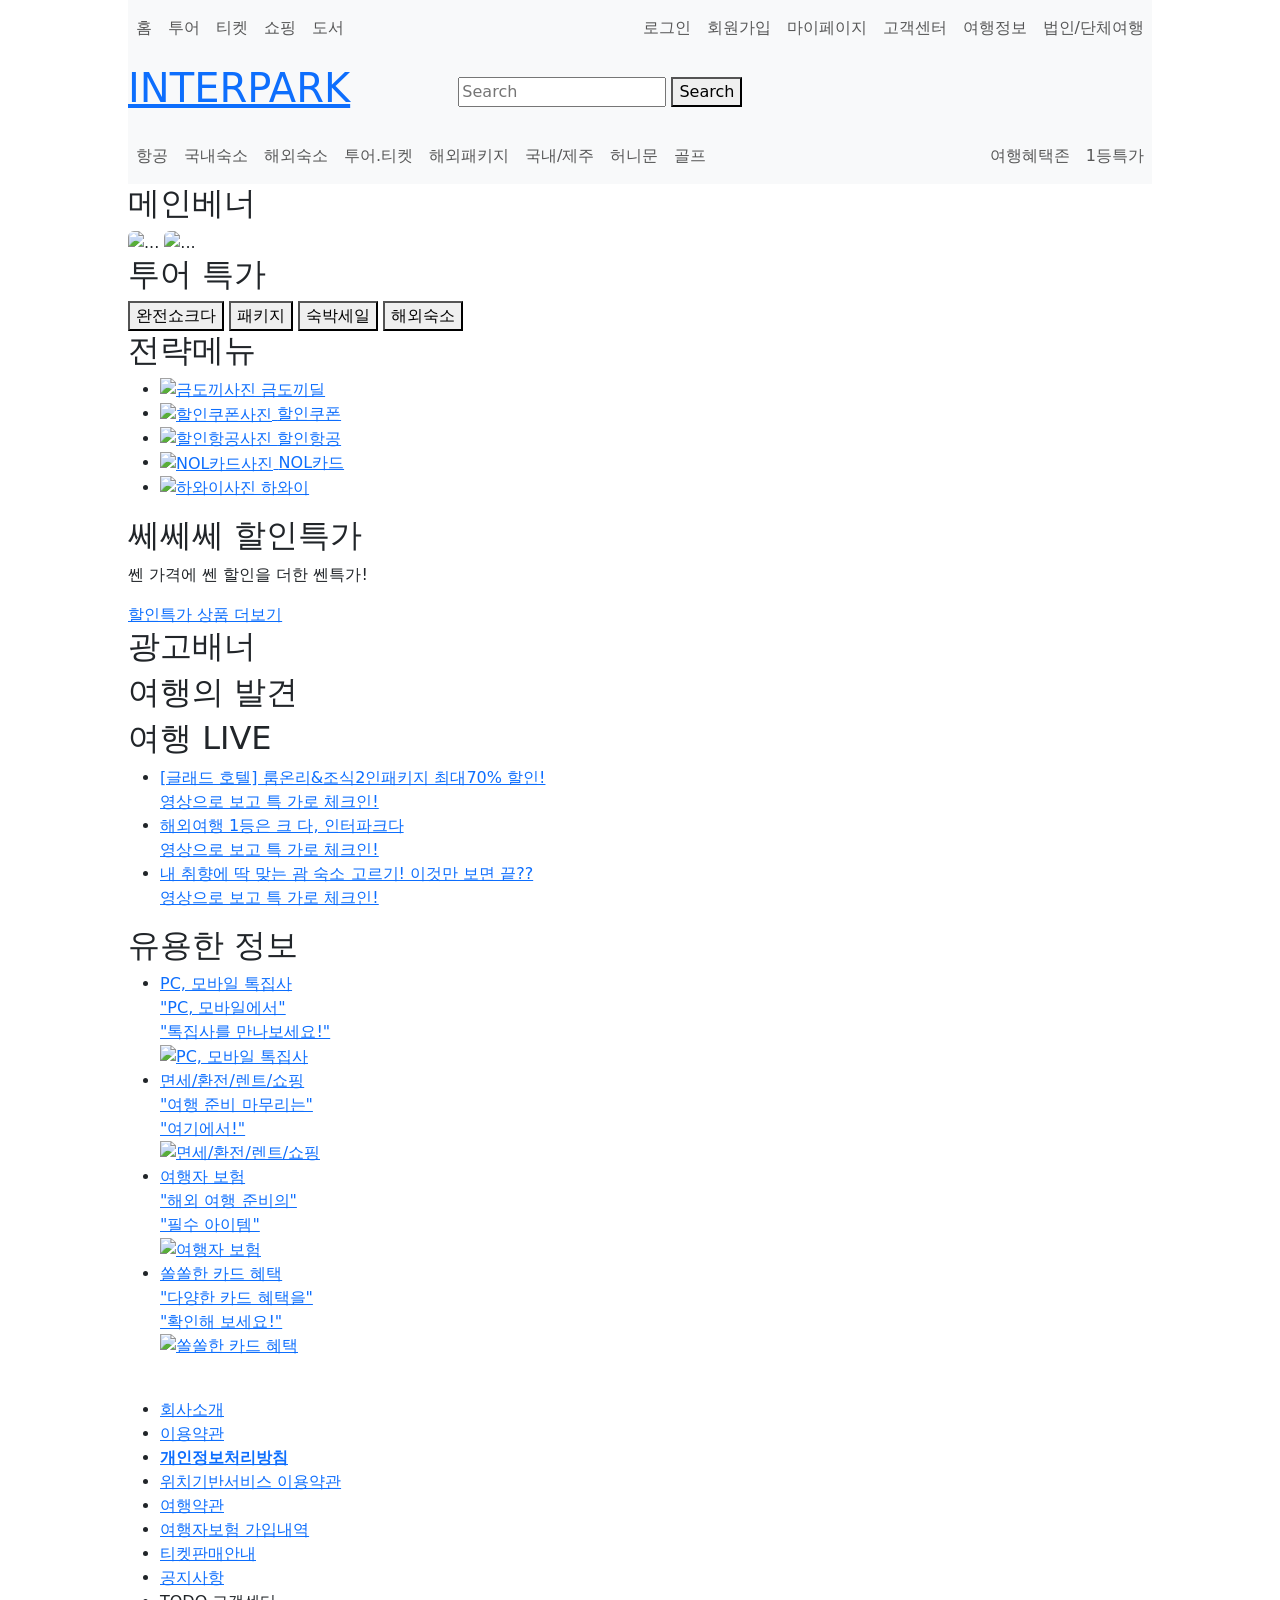
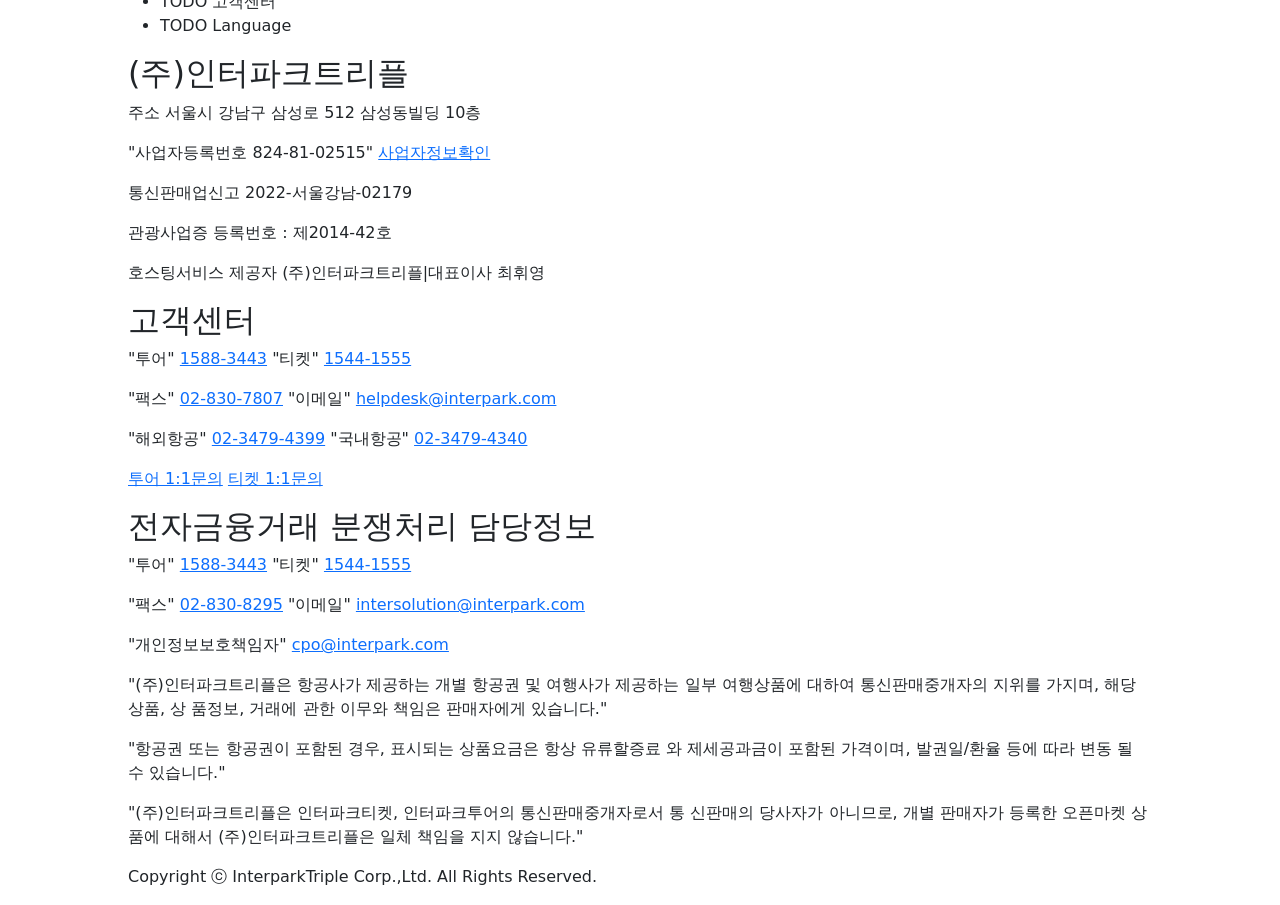
==== interpark.html @ 16b67179 "메인1 움직이는사진하는중" ====
<!DOCTYPE html>
<html lang="en">
<head>
  <meta charset="UTF-8">
  <meta name="viewport" content="width=device-width, initial-scale=1">
  <title>Document</title>
  <link rel="stylesheet" href="/resources/css/footinfoline.css">
  <!-- <link href="https://cdn.jsdelivr.net/npm/bootstrap@5.1.3/dist/css/bootstrap.min.css" rel="stylesheet" integrity="sha384-1BmE4kWBq78iYhFldvKuhfTAU6auU8tT94WrHftjDbrCEXSU1oBoqyl2QvZ6jIW3" crossorigin="anonymous">
<script src="https://cdn.jsdelivr.net/npm/bootstrap@5.1.3/dist/js/bootstrap.bundle.min.js" integrity="sha384-ka7Sk0Gln4gmtz2MlQnikT1wXgYsOg+OMhuP+IlRH9sENBO0LRn5q+8nbTov4+1p" crossorigin="anonymous"></script> -->
<link href="https://cdn.jsdelivr.net/npm/bootstrap@5.1.3/dist/css/bootstrap.min.css" rel="stylesheet">
<script src="https://cdn.jsdelivr.net/npm/bootstrap@5.1.3/dist/js/bootstrap.bundle.min.js"></script>
<style>
 
</style>
</head>
<body style="width: 100%; padding-left: 10%; padding-right: 10%;">
  
    <header>
        <nav class="navbar navbar-expand-lg navbar-light bg-light">
            <div class="collapse navbar-collapse" id="navbarNav">
                

                    <ul class="navbar-nav">
                      <li class="nav-item active">
                        <a class="nav-link" href="#">홈</a>
                      </li>
                      <li class="nav-item">
                        <a class="nav-link" href="#">투어</a>
                      </li>
                      <li class="nav-item">
                        <a class="nav-link" href="#">티켓</a>
                      </li>
                      <li class="nav-item">
                        <a class="nav-link" href="#">쇼핑</a>
                      </li>
                      <li class="nav-item">
                          <a class="nav-link" href="#">도서</a>
                      </li>
                    </ul>

                </div>
                <div style="padding-left: 20%;">

                    <ul class="navbar-nav">
                      <li class="nav-item active">
                        <a class="nav-link" href="#">로그인</a>
                      </li>
                      <li class="nav-item">
                        <a class="nav-link" href="#">회원가입</a>
                      </li>
                      <li class="nav-item">
                        <a class="nav-link" href="#">마이페이지</a>
                      </li>
                      <li class="nav-item">
                        <a class="nav-link" href="#">고객센터</a>
                      </li>
                      <li class="nav-item">
                          <a class="nav-link" href="#">여행정보</a>
                      </li>
                      <li class="nav-item">
                        <a class="nav-link" href="#">법인/단체여행</a>
                    </li>
                    </ul>

                </div>
            </div>
          </nav>
          </div>
        <div>
              <nav class="navbar navbar-light bg-light">
                <!--인터파크 로고-->
                <h1 class="headerLogo">   
                   <a href="http://tour.interpark.com">INTERPARK</a></h1>
                <div style="padding-right: 40%;">
                    <input class="" type="search" placeholder="Search">
                    <button class="" type="submit">Search</button>
                </div>
            </nav>
        </div>
        <nav class="navbar navbar-expand-lg navbar-light bg-light">
            <div class="collapse navbar-collapse" id="navbarNav">
                <div style="">

                    <ul class="navbar-nav">
                      <li class="nav-item active">
                        <a class="nav-link" href="#">항공</a>
                      </li>
                      <li class="nav-item">
                        <a class="nav-link" href="#">국내숙소</a>
                      </li>
                      <li class="nav-item">
                        <a class="nav-link" href="#">해외숙소</a>
                      </li>
                      <li class="nav-item">
                        <a class="nav-link" href="#">투어.티켓</a>
                      </li>
                      <li class="nav-item">
                          <a class="nav-link" href="#">해외패키지</a>
                      </li>
                      <li class="nav-item">
                        <a class="nav-link" href="#">국내/제주</a>
                    </li>
                    <li class="nav-item">
                        <a class="nav-link" href="#">허니문</a>
                    </li>
                    <li class="nav-item">
                        <a class="nav-link" href="#">골프</a>
                    </li>
                    </ul>
                </div>
            </div>
            <div style="padding-left: 23%;">

                <ul class="navbar-nav">
                  <li class="nav-item active">
                    <a class="nav-link" href="#">여행혜택존</a>
                  </li>
                  <li class="nav-item">
                    <a class="nav-link" href="#">1등특가</a>
                  </li>
                </ul>

            </div>

          </nav>
          


          
    </header>
  </div>
  <div>
      <div>
        <main>
          <section>
            <h2>메인베너</h2>
            <div id="carouselExample" class="carousel slide">
              <div class="carousel-inner">
                <div class="carousel-item active">
                  <img src="./resources/images/전지현누나1.webp" class="rounded float-left" alt="..." width="50%" height="250">
                  <img src="./resources/images/전지현누나2.webp" class="rounded float-right" alt="..."width="49.3%" height="250"> 
                </div>
                <div class="carousel-item">
                  <img src="./resources/images/해외숙소는최저가크다.jpg" class="rounded float-left" alt="..." width="50%" height="250">
                  <img src="./resources/images/국내속소도 할인이크다.webp" class="rounded float-right" alt="..."width="49.3%" height="250">
                </div>
                <div class="carousel-item">
                  <img src="./resources/images/숙박세일 마감임박.webp" class="rounded float-left" alt="..." width="50%" height="250">
                  <img src="./resources/images/전지현누나1.webp" class="rounded float-right" alt="..."width="49.3%" height="250">
                </div>
              </div>
              <button class="carousel-control-prev" type="button" data-bs-target="#carouselExample" data-bs-slide="prev">
                <span class="carousel-control-prev-icon" aria-hidden="true"></span>
                <span class="visually-hidden">Previous</span>
              </button>
              <button class="carousel-control-next" type="button" data-bs-target="#carouselExample" data-bs-slide="next">
                <span class="carousel-control-next-icon" aria-hidden="true"></span>
                <span class="visually-hidden">Next</span>
              </button>
            </div>
          </section>
          <section>
            <h2>투어 특가</h2>
            <div class="select4">
              <button>완전쇼크다</button>
              <button>패키지</button>
              <button>숙박세일</button>
              <button>해외숙소</button>
            </div>
            <div class="기능구현">

            </div>
          </section>
          <section>
            <h2>전략메뉴</h2>
            <ul class="serviceMenuList">
              <li>
                <a href="#" title="금도끼딜 서비스 바로가기">
                  <span>
                    <img src="" alt="금도끼사진">
                  </span>
                  <span>금도끼딜</span>
                </a>
              </li>
              <li>
                <a href="#" title="할인쿠폰 서비스 바로가기">
                  <span>
                    <img src="" alt="할인쿠폰사진">
                  </span>
                  <span>할인쿠폰</span>
                </a>
              </li>
              <li>
                <a href="#" title="할인항공 서비스 바로가기">
                  <span>
                    <img src="" alt="할인항공사진">
                  </span>
                  <span>할인항공</span>
                </a>
              </li>
              <li>
                <a href="#" title="NOL카드 서비스 바로가기">
                  <span>
                    <img src="" alt="NOL카드사진">
                  </span>
                  <span>NOL카드</span>
                </a>
              </li>
              <li>
                <a href="#" title="하와이 서비스 바로가기">
                  <span>
                    <img src="" alt="하와이사진">
                  </span>
                  <span>하와이</span>
                </a>
              </li>
            </ul>
          </section>
          <section>
            <hgroup>
              <h2>쎄쎄쎄 할인특가</h2>
              <p>쎈 가격에 쎈 할인을 더한 쎈특가!</p>
            </hgroup>
            <div class="기능구현">

            </div>
            <div>
              <a href="#">
                <span>
                  할인특가 상품 더보기
                </span>
              </a>
            </div>
          </section>
          <section>
            <h2>광고배너</h2>
            <div class="기능구현">

            </div>
          </section>
          <section>
            <hgroup>
              <h2>여행의 발견</h2>
            </hgroup>
            <div class="기능구현">

            </div>
          </section>
          <section>
            <hgroup>
              <h2>여행 LIVE</h2>
            </hgroup>
            <div>
              <div>
                <ul>
                  <li>
                    <a href="#">
                      <div class=""></div>
                      <div class="itemInfo">
                        <div class="itemTitle">[글래드 호텔] 룸온리&조식2인패키지 
                          최대70% 할인!</div>
                        <div class="itemSubText">영상으로 보고 특
                          가로 체크인!</div>
                      </div>
                    </a>
                  </li>
                  <li>
                    <a href="#">
                      <div class=""></div>
                      <div class="itemInfo">
                        <div class="itemTitle">해외여행 1등은 크
                          다, 인터파크다</div>
                        <div class="itemSubText">영상으로 보고 특
                          가로 체크인!</div>
                      </div>
                    </a>
                  </li>
                  <li>
                    <a href="#">
                      <div class="itemInfo">
                        <div class="itemTitle">내 취향에 딱 맞는 괌
                          숙소 고르기! 이것만 보면 끝??</div>
                          <div class="itemSubText">영상으로 보고 특
                            가로 체크인!</div>
                      </div>
                    </a>
                  </li>
                </ul>
              </div>

            </div>
          </section>
          <section>
            <hgroup>
              <h2>유용한 정보</h2>
            </hgroup>
            <div>
              <div>
                <ul>
                  <li>
                    <a href="#">
                      <div class="itemTitle">
                        PC, 모바일 톡집사
                      </div>
                      <div class="itemSubText">
                        "PC, 모바일에서"
                        <br>
                        "톡집사를 만나보세요!"
                      </div>
                      <span class="itemThumImg">
                        <img src="" alt="PC, 모바일 톡집사">
                      </span>
                    </a>
                  </li>
                  <li>
                    <a href="#">
                      <div class="itemTitle">
                        면세/환전/렌트/쇼핑
                      </div>
                      <div class="itemSubText">
                        "여행 준비 마무리는"
                        <br>
                        "여기에서!"
                      </div>
                      <span class="itemThumImg">
                        <img src="" alt="면세/환전/렌트/쇼핑">
                      </span>
                    </a>
                  </li>
                  <li>
                    <a href="#">
                      <div class="itemTitle">
                        여행자 보험
                      </div>
                      <div class="itemSubText">
                        "해외 여행 준비의"
                        <br>
                        "필수 아이템"
                      </div>
                      <span class="itemThumImg">
                        <img src="" alt="여행자 보험">
                      </span>
                    </a>
                  </li>
                  <li>
                    <a href="#">
                      <div class="itemTitle">
                        쏠쏠한 카드 혜택
                      </div>
                      <div class="itemSubText">
                        "다양한 카드 혜택을"
                        <br>
                        "확인해 보세요!"
                      </div>
                      <span class="itemThumImg">
                        <img src="" alt="쏠쏠한 카드 혜택">
                      </span>
                    </a>
                  </li>
                </ul>
              </div>
            </div>
          </section>
        </main>
      </div>
  </div>
  <div>
    <footer class="footline">
      <div class="footbanner">
        <img src="/resources/images/images.jpeg" alt="">
      </div>
      <div class="footstyle">
        <ul>
          <li>
            <a href="http://corp.interpark.com" target="_blank" title="회사소개">회사소개</a>
          </li>
          <li>
            <a href="https://m.interpark.com/terms.html#agree" target="_blank" title="이용약관">이용약관</a>
          </li>
          <li>
            <a href="http://m.interpark.com/terms.html#protect" target="_blank" title="개인정보처리방침"><strong>개인정보처리방침</strong></a>
          </li>
          <li>
            <a href="http://m.interpark.com/terms.html#locationterms" target="_blank" title="위치기반서비스 이용약관">위치기반서비스 이용약관</a>
          </li>
          <li>
            <a href="http:" target="_blank" title="여행약관">여행약관</a>
          </li>
          <li>
            <a href="http://" target="_blank" title="여행자보험 가입내역">여행자보험 가입내역</a>
          </li>
          <li>
            <a href="http://" target="_blank" title="티켓판매안내">티켓판매안내</a>
          </li>
          <li>
            <a href="http://" target="_blank" title="공지사항">공지사항</a>
          </li>
          <li>
            TODO
            고객센터
          </li>
          <li>
            TODO
            Language
          </li>
        </ul>
      </div>
      <div class="info">
        <div class="info1">
          <h2>(주)인터파크트리플</h2>
          <div>
            <p>주소 서울시 강남구 삼성로 512 삼성동빌딩 10층</p>
            <p>
              "사업자등록번호 824-81-02515"
              <a href="http:">사업자정보확인</a>
            </p>
            <p>통신판매업신고 2022-서울강남-02179</p>
            <p>관광사업증 등록번호 : 제2014-42호</p>
            <p>호스팅서비스 제공자 (주)인터파크트리플|대표이사 최휘영</p>
          </div>
        </div>
        <div class="info2">
          <h2>고객센터</h2>
          <div>
            <p>
              <span>
                "투어"
                <a href="tel:1588-3443">1588-3443</a>
              </span>
              <span>
                "티켓"
                <a href="tel:1544-1555">1544-1555</a>
              </span>
            </p>
            <p>
              <span>
                "팩스"
                <a href="tel"02-830-7807">02-830-7807</a>
              </span>
              <span>
                "이메일"
                <a href="mailto:helpdesk@interpark.com">helpdesk@interpark.com</a>
              </span>
            </p>
            <p>
              <span>
                "해외항공"
                <a href="tel:02-3479-4399">02-3479-4399</a>
              </span>
              <span>
                "국내항공"
                <a href="tel:02-3479-4340">02-3479-4340</a>
              </span>
            </p>
            <p>
              <span>
                <a href="http://TODO">투어 1:1문의</a>
              </span>
              <span>
                <a href="http://TODO">티켓 1:1문의</a>
              </span>
            </p>
          </div>
        </div>
        <div class="info3">
          <h2>전자금융거래 분쟁처리 담당정보</h2>
          <div>
            <p>
              <span>
                "투어"
                <a href="tel:1588-3443">1588-3443</a>
              </span>
              <span>
                "티켓"
                <a href="htel:1544-1555">1544-1555</a>
              </span>
            </p>
            <p>
              <span>
                "팩스"
                <a href="02-830-8295">02-830-8295</a>
              </span>
              <span>
                "이메일"
                <a href="mailto:intersolution@interpark.com">intersolution@interpark.com</a>
              </span>
            </p>
            <p>
              "개인정보보호책임자"
              <a href="mailto:cpo@interpark,com">cpo@interpark.com</a>
            </p>
          </div>
        </div>
      </div>
      <div class="last">
        <p>
          "(주)인터파크트리플은 항공사가 제공하는 개별 항공권 및 여행사가 제공하는
          일부 여행상품에 대하여 통신판매중개자의 지위를 가지며, 해당상품, 상
          품정보, 거래에 관한 이무와 책임은 판매자에게 있습니다."
        </p>
        <p>
          "항공권 또는 항공권이 포함된 경우, 표시되는 상품요금은 항상 유류할증료
          와 제세공과금이 포함된 가격이며, 발권일/환율 등에 따라 변동 될 수 있습니다."
        </p>
        <p>
          "(주)인터파크트리플은 인터파크티켓, 인터파크투어의 통신판매중개자로서 통
          신판매의 당사자가 아니므로, 개별 판매자가 등록한 오픈마켓 상품에 대해서
          (주)인터파크트리플은 일체 책임을 지지 않습니다."
        </p>
        <p>Copyright ⓒ InterparkTriple Corp.,Ltd. All Rights Reserved.</p>
      </div>
    </footer>
  </div>
</body>
</html>
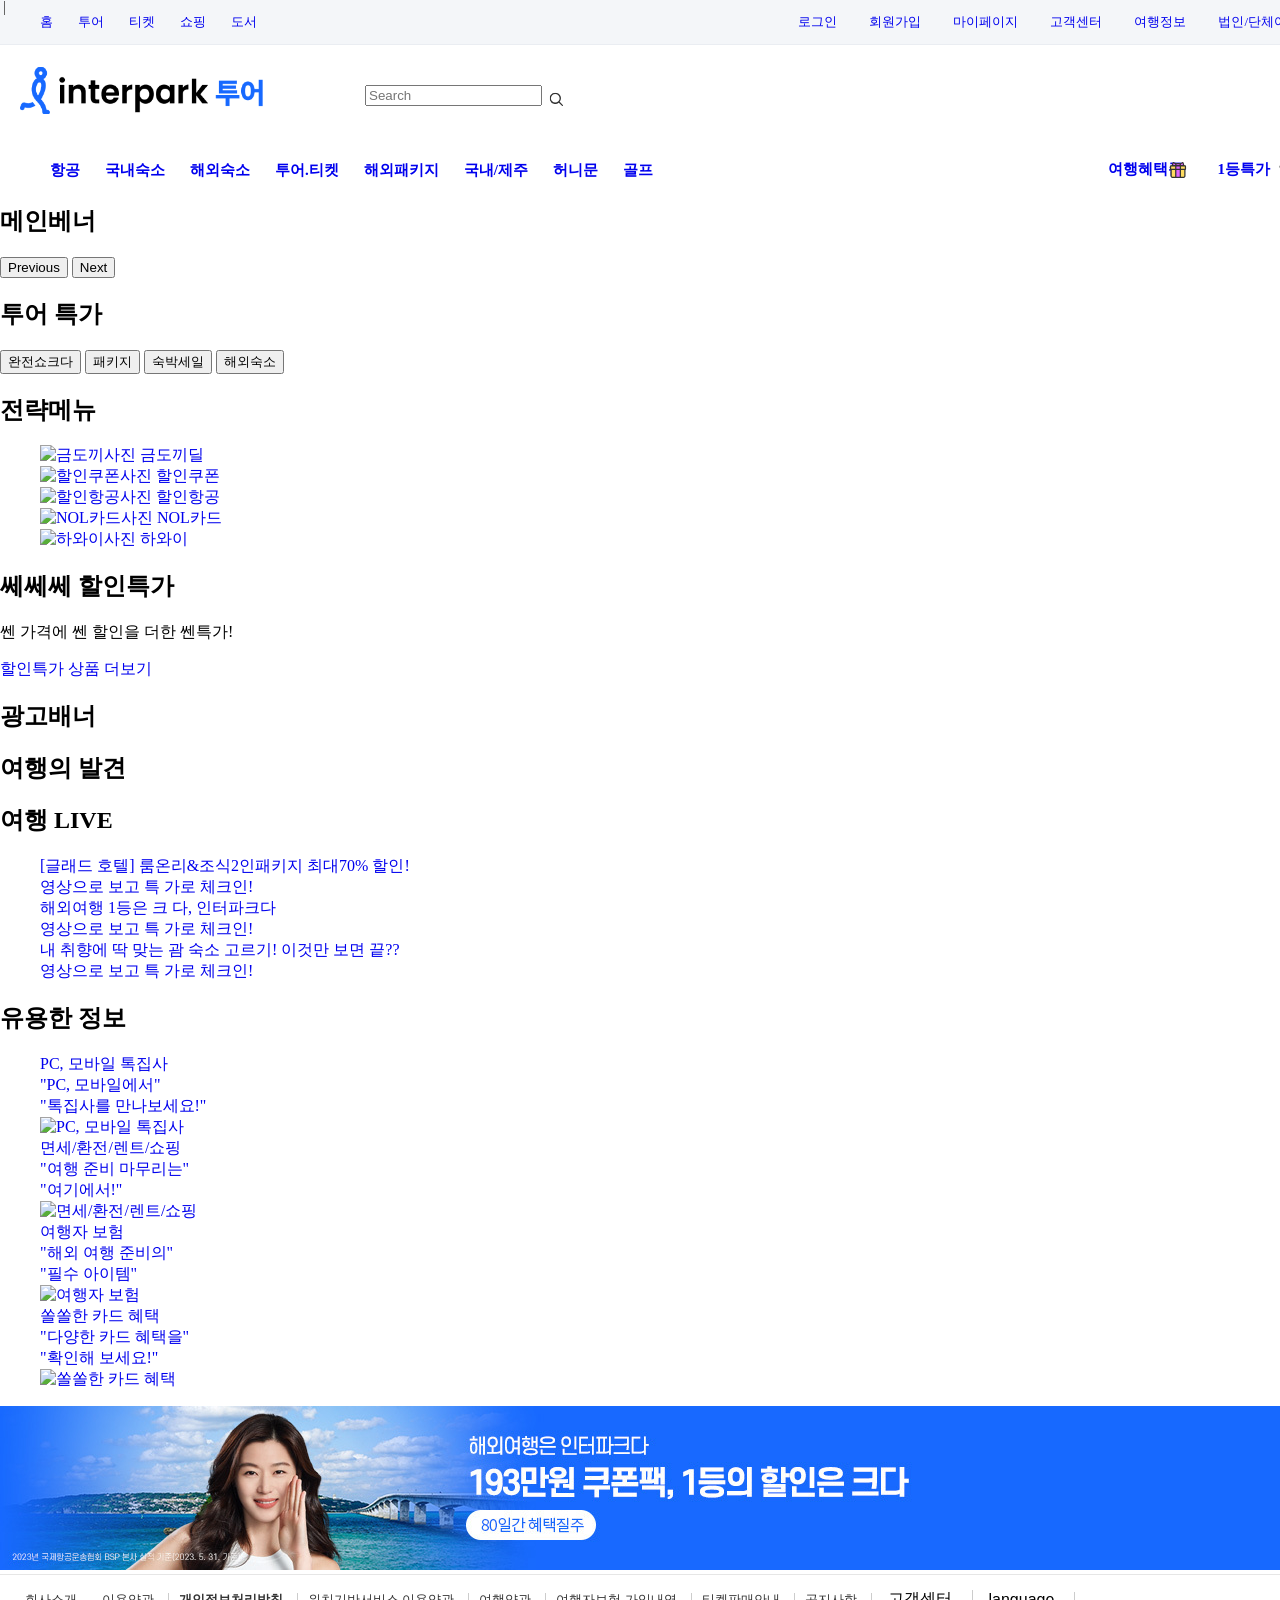
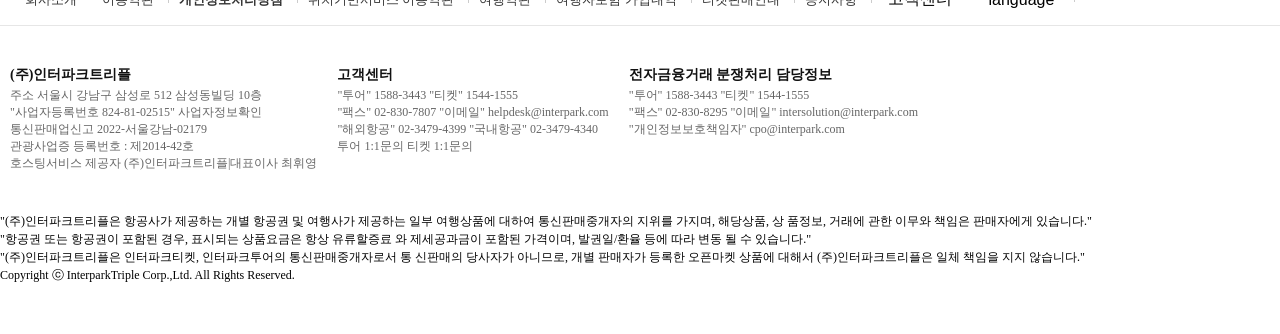
==== commit 194129fc: "손범규 헤더 commit" ====
--- a/interpark.html
+++ b/interpark.html
@@ -1,515 +1,562 @@
 <!DOCTYPE html>
 <html lang="en">
+
 <head>
   <meta charset="UTF-8">
   <meta name="viewport" content="width=device-width, initial-scale=1">
   <title>Document</title>
-  <link rel="stylesheet" href="/resources/css/footinfoline.css">
-  <!-- <link href="https://cdn.jsdelivr.net/npm/bootstrap@5.1.3/dist/css/bootstrap.min.css" rel="stylesheet" integrity="sha384-1BmE4kWBq78iYhFldvKuhfTAU6auU8tT94WrHftjDbrCEXSU1oBoqyl2QvZ6jIW3" crossorigin="anonymous">
-<script src="https://cdn.jsdelivr.net/npm/bootstrap@5.1.3/dist/js/bootstrap.bundle.min.js" integrity="sha384-ka7Sk0Gln4gmtz2MlQnikT1wXgYsOg+OMhuP+IlRH9sENBO0LRn5q+8nbTov4+1p" crossorigin="anonymous"></script> -->
-<link href="https://cdn.jsdelivr.net/npm/bootstrap@5.1.3/dist/css/bootstrap.min.css" rel="stylesheet">
-<script src="https://cdn.jsdelivr.net/npm/bootstrap@5.1.3/dist/js/bootstrap.bundle.min.js"></script>
-<style>
  
-</style>
+   <link rel="stylesheet" href="/resource/css/footinfoline.css"> 
+  <link rel="stylesheet" href="/resource/css/herder.css">
+
+
 </head>
-<body style="width: 100%; padding-left: 10%; padding-right: 10%;">
-  
-    <header>
+
+<body>
+  <div class="contentWrapper">
+    <header class="tourHeader1">
+      <div class="gatewayWrapper">
+        <div class="gatewayInterGate">
+          <nav class="navbar navbar-expand-lg navbar-light bg-light">
+            <ul class="navbar-nav">
+              <li class="nav-item active">
+                <a href="https://www.interpark.com/">홈</a>
+              </li>
+              <li class="nav-item">
+                <a href="http://tour.interpark.com">투어</a>
+              </li>
+              <li class="nav-item">
+                <a href="http://ticket.interpark.com">티켓</a>
+              </li>
+              <li class="nav-item">
+                <a href="http://shop.interpark.com">쇼핑</a>
+              </li>
+              <li class="nav-item">
+                <a href="http://book.interpark.com">도서</a>
+              </li>
+            </ul>
+          </nav>
+          <nav class="navbar navbar-expand-lg navbar-light bg-light">
+            <ul class="navbar-nav">
+              <li class="nav-item active">
+                <a href="javascript:;" onclick="goLoginGN();" style="text-decoration:none;padding-left: 7px;">로그인</a>
+              </li>
+              <li class="nav-item">
+                <a href="https://member.interpark.com/signup" style="text-decoration:none;padding-left: 7px;">회원가입</a>
+              </li>
+              <li class="nav-item">
+                <a href="https://tour.interpark.com/mypage/" style="text-decoration:none;padding-left: 7px;">마이페이지</a>
+                <div id="divHeaderMypage" class="gatewaySub" style="display: none;">
+                </div>
+              </li>
+              <li class="nav-item">
+                <a href="http://tour.interpark.com/customer/" style="text-decoration:none;padding-left: 7px;">고객센터</a>
+              </li>
+              <li class="nav-item">
+                <a href="http://tour.interpark.com/freeya/" style="text-decoration:none;padding-left: 7px;">여행정보</a>
+              </li>
+              <li class="nav-item">
+                <a href="http://tour.interpark.com/corp/" style="text-decoration:none;padding-left: 7px;">법인/단체여행</a>
+              </li>
+            </ul>
+          </nav>
+        </div>
+      </div>
+
+
+      <div class="headWrapper">
+        <div class="headInner">
+          <nav class="navbar navbar-light bg-light">
+            <!--인터파크 로고-->
+            <h1 class="headerLogo">
+              <a href="http://tour.interpark.com">
+                <img src="/resource/image/인터파크로고.png" alt="">
+              </a>
+            </h1>
+        </div>
+
+        <div class="headerserch">
+          <input class="headerserch1" type="search" placeholder="Search">
+          <!-- <button class="headerserch2" type="submit"><i class="fa fa-search"></i></button> -->
+          <a class="headerserch2" href="#"><img class="aa" src="/resource/image/btn_search.svg" alt=""></a>
+        </div>
+        </nav>
+      </div>
+
+
+      <div class="navigationWrapper">
         <nav class="navbar navbar-expand-lg navbar-light bg-light">
-            <div class="collapse navbar-collapse" id="navbarNav">
-                
-
-                    <ul class="navbar-nav">
-                      <li class="nav-item active">
-                        <a class="nav-link" href="#">홈</a>
-                      </li>
-                      <li class="nav-item">
-                        <a class="nav-link" href="#">투어</a>
-                      </li>
-                      <li class="nav-item">
-                        <a class="nav-link" href="#">티켓</a>
-                      </li>
-                      <li class="nav-item">
-                        <a class="nav-link" href="#">쇼핑</a>
-                      </li>
-                      <li class="nav-item">
-                          <a class="nav-link" href="#">도서</a>
-                      </li>
-                    </ul>
-
-                </div>
-                <div style="padding-left: 20%;">
-
-                    <ul class="navbar-nav">
-                      <li class="nav-item active">
-                        <a class="nav-link" href="#">로그인</a>
-                      </li>
-                      <li class="nav-item">
-                        <a class="nav-link" href="#">회원가입</a>
-                      </li>
-                      <li class="nav-item">
-                        <a class="nav-link" href="#">마이페이지</a>
-                      </li>
-                      <li class="nav-item">
-                        <a class="nav-link" href="#">고객센터</a>
-                      </li>
-                      <li class="nav-item">
-                          <a class="nav-link" href="#">여행정보</a>
-                      </li>
-                      <li class="nav-item">
-                        <a class="nav-link" href="#">법인/단체여행</a>
-                    </li>
-                    </ul>
-
-                </div>
+          <div class="navigationInner">
+            <div class="localNavigation">
+              <ul class="navbar-nav">
+                <li class="nav-item active">
+                  <a href="http://sky.interpark.com">항공</a>
+                </li>
+                <li class="nav-item">
+                  <a href="http://travel.interpark.com">국내숙소</a>
+                </li>
+                <li class="nav-item">
+                  <a href="https://travel.interpark.com/hotel/main">해외숙소</a>
+                </li>
+                <li class="nav-item">
+                  <a href="https://travel.interpark.com/voucher">투어.티켓</a>
+                </li>
+                <li class="nav-item">
+                  <a href="https://travel.interpark.com/tour/main/package">해외패키지</a>
+                </li>
+                <li class="nav-item">
+                  <a href="https://travel.interpark.com/tour/main/domestic">국내/제주</a>
+                </li>
+                <li class="nav-item">
+                  <a href="https://travel.interpark.com/tour/main/honey">허니문</a>
+                </li>
+                <li class="nav-item">
+                  <a href="https://travel.interpark.com/tour/main/golf">골프</a>
+                </li>
+              </ul>
             </div>
-          </nav>
+
+
+            <div class="seasonNavigation">
+
+              <ul class="navbar-nav">
+                <li class="nav-item active">
+                  <a href="http://tour.interpark.com/EasyPack/main" class="seasonBannertravel">여행혜택존</a>
+                  <img class="first" src="/resource/image/banner-travel.svg">
+                </li>
+                <li class="nav-item">
+                  <a href="https://events.interpark.com/exhibition?exhibitionCode=230405006"
+                    class="seasonNavigationtrophy">1등특가</a>
+                  <img class="second" src="/resource/image/banner-trophy.svg">
+                </li>
+              </ul>
+            </div>
           </div>
+        </nav>
+      </div>
+    </header>
+   
+
+    
+    <div>
+      <div>
+        <main>
+          <section class="mainBanner">
+            <h2>메인베너</h2>
+            <!-- <div id="carouselExample" class="carousel slide">
+              <div class="carousel-inner">
+                <div class="carousel-item active">
+                  <img src="./resource/image/전지현누나1.webp" class="rounded float-left" alt="..." width="49.8%"
+                    height="240">
+                </div>
+                <div class="carousel-item">
+                  <img src="./resource/image/전지현누나2.webp" class="rounded float-right" alt="..." width="49.7%"
+                    height="240">
+                </div>
+                <div class="carousel-item">
+                  <img src="./resource/image/해외숙소는최저가크다.jpg" class="rounded float-left" alt="..." width="50%"
+                    height="250">
+                </div>
+                <div class="carousel-item">
+                  <img src="./resource/image/국내속소도 할인이크다.webp" class="rounded float-right" alt="..." width="49.3%"
+                    height="250">
+                </div>
+                <div class="carousel-item">
+                  <img src="./resource/image/숙박세일 마감임박.webp" class="rounded float-left" alt="..." width="50%"
+                    height="250">
+                </div>
+                <div class="carousel-item">
+                  <img src="./resource/image/전지현누나1.webp" class="rounded float-right" alt="..." width="49.3%"
+                    height="250">
+                </div>
+              </div> -->
+            <button class="carousel-control-prev" type="button" data-bs-target="#carouselExample" data-bs-slide="prev">
+              <span class="carousel-control-prev-icon" aria-hidden="true"></span>
+              <span class="visually-hidden">Previous</span>
+            </button>
+            <button class="carousel-control-next" type="button" data-bs-target="#carouselExample" data-bs-slide="next">
+              <span class="carousel-control-next-icon" aria-hidden="true"></span>
+              <span class="visually-hidden">Next</span>
+            </button>
+      </div>
+      </section>
+      <section>
+        <h2>투어 특가</h2>
+        <div class="select4">
+          <button>완전쇼크다</button>
+          <button>패키지</button>
+          <button>숙박세일</button>
+          <button>해외숙소</button>
+        </div>
+        <div class="기능구현">
+
+        </div>
+      </section>
+      <section>
+        <h2>전략메뉴</h2>
+        <ul class="serviceMenuList">
+          <li>
+            <a href="#" title="금도끼딜 서비스 바로가기">
+              <span>
+                <img src="" alt="금도끼사진">
+              </span>
+              <span>금도끼딜</span>
+            </a>
+          </li>
+          <li>
+            <a href="#" title="할인쿠폰 서비스 바로가기">
+              <span>
+                <img src="" alt="할인쿠폰사진">
+              </span>
+              <span>할인쿠폰</span>
+            </a>
+          </li>
+          <li>
+            <a href="#" title="할인항공 서비스 바로가기">
+              <span>
+                <img src="" alt="할인항공사진">
+              </span>
+              <span>할인항공</span>
+            </a>
+          </li>
+          <li>
+            <a href="#" title="NOL카드 서비스 바로가기">
+              <span>
+                <img src="" alt="NOL카드사진">
+              </span>
+              <span>NOL카드</span>
+            </a>
+          </li>
+          <li>
+            <a href="#" title="하와이 서비스 바로가기">
+              <span>
+                <img src="" alt="하와이사진">
+              </span>
+              <span>하와이</span>
+            </a>
+          </li>
+        </ul>
+      </section>
+      <section>
+        <hgroup>
+          <h2>쎄쎄쎄 할인특가</h2>
+          <p>쎈 가격에 쎈 할인을 더한 쎈특가!</p>
+        </hgroup>
+        <div class="기능구현">
+
+        </div>
         <div>
-              <nav class="navbar navbar-light bg-light">
-                <!--인터파크 로고-->
-                <h1 class="headerLogo">   
-                   <a href="http://tour.interpark.com">INTERPARK</a></h1>
-                <div style="padding-right: 40%;">
-                    <input class="" type="search" placeholder="Search">
-                    <button class="" type="submit">Search</button>
-                </div>
-            </nav>
-        </div>
-        <nav class="navbar navbar-expand-lg navbar-light bg-light">
-            <div class="collapse navbar-collapse" id="navbarNav">
-                <div style="">
-
-                    <ul class="navbar-nav">
-                      <li class="nav-item active">
-                        <a class="nav-link" href="#">항공</a>
-                      </li>
-                      <li class="nav-item">
-                        <a class="nav-link" href="#">국내숙소</a>
-                      </li>
-                      <li class="nav-item">
-                        <a class="nav-link" href="#">해외숙소</a>
-                      </li>
-                      <li class="nav-item">
-                        <a class="nav-link" href="#">투어.티켓</a>
-                      </li>
-                      <li class="nav-item">
-                          <a class="nav-link" href="#">해외패키지</a>
-                      </li>
-                      <li class="nav-item">
-                        <a class="nav-link" href="#">국내/제주</a>
-                    </li>
-                    <li class="nav-item">
-                        <a class="nav-link" href="#">허니문</a>
-                    </li>
-                    <li class="nav-item">
-                        <a class="nav-link" href="#">골프</a>
-                    </li>
-                    </ul>
-                </div>
-            </div>
-            <div style="padding-left: 23%;">
-
-                <ul class="navbar-nav">
-                  <li class="nav-item active">
-                    <a class="nav-link" href="#">여행혜택존</a>
-                  </li>
-                  <li class="nav-item">
-                    <a class="nav-link" href="#">1등특가</a>
-                  </li>
-                </ul>
-
-            </div>
-
-          </nav>
-          
-
-
-          
-    </header>
+          <a href="#">
+            <span>
+              할인특가 상품 더보기
+            </span>
+          </a>
+        </div>
+      </section>
+      <section>
+        <h2>광고배너</h2>
+        <div class="기능구현">
+
+        </div>
+      </section>
+      <section>
+        <hgroup>
+          <h2>여행의 발견</h2>
+        </hgroup>
+        <div class="기능구현">
+
+        </div>
+      </section>
+      <section>
+        <hgroup>
+          <h2>여행 LIVE</h2>
+        </hgroup>
+        <div>
+          <div>
+            <ul>
+              <li>
+                <a href="#">
+                  <div class=""></div>
+                  <div class="itemInfo">
+                    <div class="itemTitle">[글래드 호텔] 룸온리&조식2인패키지
+                      최대70% 할인!</div>
+                    <div class="itemSubText">영상으로 보고 특
+                      가로 체크인!</div>
+                  </div>
+                </a>
+              </li>
+              <li>
+                <a href="#">
+                  <div class=""></div>
+                  <div class="itemInfo">
+                    <div class="itemTitle">해외여행 1등은 크
+                      다, 인터파크다</div>
+                    <div class="itemSubText">영상으로 보고 특
+                      가로 체크인!</div>
+                  </div>
+                </a>
+              </li>
+              <li>
+                <a href="#">
+                  <div class="itemInfo">
+                    <div class="itemTitle">내 취향에 딱 맞는 괌
+                      숙소 고르기! 이것만 보면 끝??</div>
+                    <div class="itemSubText">영상으로 보고 특
+                      가로 체크인!</div>
+                  </div>
+                </a>
+              </li>
+            </ul>
+          </div>
+
+        </div>
+      </section>
+      <section>
+        <hgroup>
+          <h2>유용한 정보</h2>
+        </hgroup>
+        <div>
+          <div>
+            <ul>
+              <li>
+                <a href="#">
+                  <div class="itemTitle">
+                    PC, 모바일 톡집사
+                  </div>
+                  <div class="itemSubText">
+                    "PC, 모바일에서"
+                    <br>
+                    "톡집사를 만나보세요!"
+                  </div>
+                  <span class="itemThumImg">
+                    <img src="" alt="PC, 모바일 톡집사">
+                  </span>
+                </a>
+              </li>
+              <li>
+                <a href="#">
+                  <div class="itemTitle">
+                    면세/환전/렌트/쇼핑
+                  </div>
+                  <div class="itemSubText">
+                    "여행 준비 마무리는"
+                    <br>
+                    "여기에서!"
+                  </div>
+                  <span class="itemThumImg">
+                    <img src="" alt="면세/환전/렌트/쇼핑">
+                  </span>
+                </a>
+              </li>
+              <li>
+                <a href="#">
+                  <div class="itemTitle">
+                    여행자 보험
+                  </div>
+                  <div class="itemSubText">
+                    "해외 여행 준비의"
+                    <br>
+                    "필수 아이템"
+                  </div>
+                  <span class="itemThumImg">
+                    <img src="" alt="여행자 보험">
+                  </span>
+                </a>
+              </li>
+              <li>
+                <a href="#">
+                  <div class="itemTitle">
+                    쏠쏠한 카드 혜택
+                  </div>
+                  <div class="itemSubText">
+                    "다양한 카드 혜택을"
+                    <br>
+                    "확인해 보세요!"
+                  </div>
+                  <span class="itemThumImg">
+                    <img src="" alt="쏠쏠한 카드 혜택">
+                  </span>
+                </a>
+              </li>
+            </ul>
+          </div>
+        </div>
+      </section>
+      </main>
+    </div>
   </div>
   <div>
-      <div>
-        <main>
-          <section>
-            <h2>메인베너</h2>
-            <div id="carouselExample" class="carousel slide">
-              <div class="carousel-inner">
-                <div class="carousel-item active">
-                  <img src="./resources/images/전지현누나1.webp" class="rounded float-left" alt="..." width="50%" height="250">
-                  <img src="./resources/images/전지현누나2.webp" class="rounded float-right" alt="..."width="49.3%" height="250"> 
-                </div>
-                <div class="carousel-item">
-                  <img src="./resources/images/해외숙소는최저가크다.jpg" class="rounded float-left" alt="..." width="50%" height="250">
-                  <img src="./resources/images/국내속소도 할인이크다.webp" class="rounded float-right" alt="..."width="49.3%" height="250">
-                </div>
-                <div class="carousel-item">
-                  <img src="./resources/images/숙박세일 마감임박.webp" class="rounded float-left" alt="..." width="50%" height="250">
-                  <img src="./resources/images/전지현누나1.webp" class="rounded float-right" alt="..."width="49.3%" height="250">
+    <div id="footArea">
+      <div class="divBottmom_Banner" class="ui-foot-banner"
+        style="background: url(/resource/image/line.gif) 0px top repeat-x scroll;">
+        <a id="a_Bottom_banner" href="https://events.interpark.com/exhibition?exhibitionCode=230405006" target="_self">
+          <img ga:ca="PWC-Main" ga:ac="푸터배너" id="img_Bottom_Banner" src="/resource/image/푸터배너.jpg" alt="성수기프로모션 모델">
+        </a>
+      </div>
+      <footer class="tourEnterFooter">
+        <div class="footCorp">
+          <ul class="corpList">
+            <li>
+              <a href="http://corp.interpark.com" target="_blank" title="회사소개">회사소개</a>
+            </li>
+            <li>
+
+              <a href="https://m.interpark.com/terms.html#agree" target="_blank" title="이용약관">이용약관</a>
+            </li>
+            <li>
+              <a href="http://m.interpark.com/terms.html#protect" target="_blank"
+                title="개인정보처리방침"><strong>개인정보처리방침</strong></a>
+            </li>
+            <li>
+              <a href="http://m.interpark.com/terms.html#locationterms" target="_blank" title="위치기반서비스 이용약관">위치기반서비스
+                이용약관</a>
+            </li>
+            <li>
+              <a href="http:tour.interpark.com/company/companyOutsidecovenant.aspx" target="_blank"
+                title="여행약관">여행약관</a>
+            </li>
+            <li>
+              <a href="http://tour.interpark.com/customer/noticeview.asp?seg=10638" target="_blank"
+                title="여행자보험 가입내역">여행자보험 가입내역</a>
+            </li>
+            <li>
+              <a href="http://ticket.interpark.com/Tiki/Info/ENTInfo.asp?info=c_info_20" target="_blank"
+                title="티켓판매안내">티켓판매안내</a>
+            </li>
+            <li>
+              <a href="http://travel.interpark.com/home/customer/board/notice/" target="_blank" title="공지사항">공지사항</a>
+            </li>
+            <li>
+              <div class="dropdown">
+                <button class="dropbtn">고객센터</button>
+                <div class="dropdown-content">
+                  <a href="#">투어 고객센터</a>
+                  <a href="#">티켓 고객센터</a>
                 </div>
               </div>
-              <button class="carousel-control-prev" type="button" data-bs-target="#carouselExample" data-bs-slide="prev">
-                <span class="carousel-control-prev-icon" aria-hidden="true"></span>
-                <span class="visually-hidden">Previous</span>
-              </button>
-              <button class="carousel-control-next" type="button" data-bs-target="#carouselExample" data-bs-slide="next">
-                <span class="carousel-control-next-icon" aria-hidden="true"></span>
-                <span class="visually-hidden">Next</span>
-              </button>
+            </li>
+            <li>
+              <div class="dropdown">
+                <button class="dropbtn">language</button>
+                <div class="dropdown-content">
+                  <a href="#">Korean</a>
+                  <a href="#">English</a>
+                  <a href="#">Japanese</a>
+                  <a href="#">Chinese</a>
+                </div>
+              </div>
+            </li>
+          </ul>
+        </div>
+        <div class="footInfo">
+          <div class="infoCol">
+            <h2 class="infoTitle">(주)인터파크트리플</h2>
+            <div class="infoContent">
+              <p>주소 서울시 강남구 삼성로 512 삼성동빌딩 10층</p>
+              <p>
+                "사업자등록번호 824-81-02515"
+                <a href="http:">사업자정보확인</a>
+              </p>
+              <p>통신판매업신고 2022-서울강남-02179</p>
+              <p>관광사업증 등록번호 : 제2014-42호</p>
+              <p>호스팅서비스 제공자 (주)인터파크트리플|대표이사 최휘영</p>
             </div>
-          </section>
-          <section>
-            <h2>투어 특가</h2>
-            <div class="select4">
-              <button>완전쇼크다</button>
-              <button>패키지</button>
-              <button>숙박세일</button>
-              <button>해외숙소</button>
+          </div>
+          <div class="infoCol">
+            <h2 class="infoTitle">고객센터</h2>
+            <div class="infoContent">
+              <p>
+                <span>
+                  "투어"
+                  <a href="tel:1588-3443">1588-3443</a>
+                </span>
+                <span>
+                  "티켓"
+                  <a href="tel:1544-1555">1544-1555</a>
+                </span>
+              </p>
+              <p>
+                <span>
+                  "팩스"
+                  <a href="tel" 02-830-7807">02-830-7807</a>
+                </span>
+                <span>
+                  "이메일"
+                  <a href="mailto:helpdesk@interpark.com">helpdesk@interpark.com</a>
+                </span>
+              </p>
+              <p>
+                <span>
+                  "해외항공"
+                  <a href="tel:02-3479-4399">02-3479-4399</a>
+                </span>
+                <span>
+                  "국내항공"
+                  <a href="tel:02-3479-4340">02-3479-4340</a>
+                </span>
+              </p>
+              <p>
+                <span>
+                  <a href="http://TODO">투어 1:1문의</a>
+                </span>
+                <span>
+                  <a href="http://TODO">티켓 1:1문의</a>
+                </span>
+              </p>
             </div>
-            <div class="기능구현">
-
+          </div>
+          <div class="infoCol">
+            <h2 class="infoTitle">전자금융거래 분쟁처리 담당정보</h2>
+            <div class="infoContent">
+              <p>
+                <span>
+                  "투어"
+                  <a href="tel:1588-3443">1588-3443</a>
+                </span>
+                <span>
+                  "티켓"
+                  <a href="htel:1544-1555">1544-1555</a>
+                </span>
+              </p>
+              <p>
+                <span>
+                  "팩스"
+                  <a href="02-830-8295">02-830-8295</a>
+                </span>
+                <span>
+                  "이메일"
+                  <a href="mailto:intersolution@interpark.com">intersolution@interpark.com</a>
+                </span>
+              </p>
+              <p>
+                "개인정보보호책임자"
+                <a href="mailto:cpo@interpark,com">cpo@interpark.com</a>
+              </p>
             </div>
-          </section>
-          <section>
-            <h2>전략메뉴</h2>
-            <ul class="serviceMenuList">
-              <li>
-                <a href="#" title="금도끼딜 서비스 바로가기">
-                  <span>
-                    <img src="" alt="금도끼사진">
-                  </span>
-                  <span>금도끼딜</span>
-                </a>
-              </li>
-              <li>
-                <a href="#" title="할인쿠폰 서비스 바로가기">
-                  <span>
-                    <img src="" alt="할인쿠폰사진">
-                  </span>
-                  <span>할인쿠폰</span>
-                </a>
-              </li>
-              <li>
-                <a href="#" title="할인항공 서비스 바로가기">
-                  <span>
-                    <img src="" alt="할인항공사진">
-                  </span>
-                  <span>할인항공</span>
-                </a>
-              </li>
-              <li>
-                <a href="#" title="NOL카드 서비스 바로가기">
-                  <span>
-                    <img src="" alt="NOL카드사진">
-                  </span>
-                  <span>NOL카드</span>
-                </a>
-              </li>
-              <li>
-                <a href="#" title="하와이 서비스 바로가기">
-                  <span>
-                    <img src="" alt="하와이사진">
-                  </span>
-                  <span>하와이</span>
-                </a>
-              </li>
-            </ul>
-          </section>
-          <section>
-            <hgroup>
-              <h2>쎄쎄쎄 할인특가</h2>
-              <p>쎈 가격에 쎈 할인을 더한 쎈특가!</p>
-            </hgroup>
-            <div class="기능구현">
-
-            </div>
-            <div>
-              <a href="#">
-                <span>
-                  할인특가 상품 더보기
-                </span>
-              </a>
-            </div>
-          </section>
-          <section>
-            <h2>광고배너</h2>
-            <div class="기능구현">
-
-            </div>
-          </section>
-          <section>
-            <hgroup>
-              <h2>여행의 발견</h2>
-            </hgroup>
-            <div class="기능구현">
-
-            </div>
-          </section>
-          <section>
-            <hgroup>
-              <h2>여행 LIVE</h2>
-            </hgroup>
-            <div>
-              <div>
-                <ul>
-                  <li>
-                    <a href="#">
-                      <div class=""></div>
-                      <div class="itemInfo">
-                        <div class="itemTitle">[글래드 호텔] 룸온리&조식2인패키지 
-                          최대70% 할인!</div>
-                        <div class="itemSubText">영상으로 보고 특
-                          가로 체크인!</div>
-                      </div>
-                    </a>
-                  </li>
-                  <li>
-                    <a href="#">
-                      <div class=""></div>
-                      <div class="itemInfo">
-                        <div class="itemTitle">해외여행 1등은 크
-                          다, 인터파크다</div>
-                        <div class="itemSubText">영상으로 보고 특
-                          가로 체크인!</div>
-                      </div>
-                    </a>
-                  </li>
-                  <li>
-                    <a href="#">
-                      <div class="itemInfo">
-                        <div class="itemTitle">내 취향에 딱 맞는 괌
-                          숙소 고르기! 이것만 보면 끝??</div>
-                          <div class="itemSubText">영상으로 보고 특
-                            가로 체크인!</div>
-                      </div>
-                    </a>
-                  </li>
-                </ul>
-              </div>
-
-            </div>
-          </section>
-          <section>
-            <hgroup>
-              <h2>유용한 정보</h2>
-            </hgroup>
-            <div>
-              <div>
-                <ul>
-                  <li>
-                    <a href="#">
-                      <div class="itemTitle">
-                        PC, 모바일 톡집사
-                      </div>
-                      <div class="itemSubText">
-                        "PC, 모바일에서"
-                        <br>
-                        "톡집사를 만나보세요!"
-                      </div>
-                      <span class="itemThumImg">
-                        <img src="" alt="PC, 모바일 톡집사">
-                      </span>
-                    </a>
-                  </li>
-                  <li>
-                    <a href="#">
-                      <div class="itemTitle">
-                        면세/환전/렌트/쇼핑
-                      </div>
-                      <div class="itemSubText">
-                        "여행 준비 마무리는"
-                        <br>
-                        "여기에서!"
-                      </div>
-                      <span class="itemThumImg">
-                        <img src="" alt="면세/환전/렌트/쇼핑">
-                      </span>
-                    </a>
-                  </li>
-                  <li>
-                    <a href="#">
-                      <div class="itemTitle">
-                        여행자 보험
-                      </div>
-                      <div class="itemSubText">
-                        "해외 여행 준비의"
-                        <br>
-                        "필수 아이템"
-                      </div>
-                      <span class="itemThumImg">
-                        <img src="" alt="여행자 보험">
-                      </span>
-                    </a>
-                  </li>
-                  <li>
-                    <a href="#">
-                      <div class="itemTitle">
-                        쏠쏠한 카드 혜택
-                      </div>
-                      <div class="itemSubText">
-                        "다양한 카드 혜택을"
-                        <br>
-                        "확인해 보세요!"
-                      </div>
-                      <span class="itemThumImg">
-                        <img src="" alt="쏠쏠한 카드 혜택">
-                      </span>
-                    </a>
-                  </li>
-                </ul>
-              </div>
-            </div>
-          </section>
-        </main>
-      </div>
+          </div>
+        </div>
+        <div class="footNotice">
+          <p>
+            "(주)인터파크트리플은 항공사가 제공하는 개별 항공권 및 여행사가 제공하는
+            일부 여행상품에 대하여 통신판매중개자의 지위를 가지며, 해당상품, 상
+            품정보, 거래에 관한 이무와 책임은 판매자에게 있습니다."
+          </p>
+          <p>
+            "항공권 또는 항공권이 포함된 경우, 표시되는 상품요금은 항상 유류할증료
+            와 제세공과금이 포함된 가격이며, 발권일/환율 등에 따라 변동 될 수 있습니다."
+          </p>
+          <p>
+            "(주)인터파크트리플은 인터파크티켓, 인터파크투어의 통신판매중개자로서 통
+            신판매의 당사자가 아니므로, 개별 판매자가 등록한 오픈마켓 상품에 대해서
+            (주)인터파크트리플은 일체 책임을 지지 않습니다."
+          </p>
+          <p>Copyright ⓒ InterparkTriple Corp.,Ltd. All Rights Reserved.</p>
+        </div>
+      </footer>
+    </div>
   </div>
-  <div>
-    <footer class="footline">
-      <div class="footbanner">
-        <img src="/resources/images/images.jpeg" alt="">
-      </div>
-      <div class="footstyle">
-        <ul>
-          <li>
-            <a href="http://corp.interpark.com" target="_blank" title="회사소개">회사소개</a>
-          </li>
-          <li>
-            <a href="https://m.interpark.com/terms.html#agree" target="_blank" title="이용약관">이용약관</a>
-          </li>
-          <li>
-            <a href="http://m.interpark.com/terms.html#protect" target="_blank" title="개인정보처리방침"><strong>개인정보처리방침</strong></a>
-          </li>
-          <li>
-            <a href="http://m.interpark.com/terms.html#locationterms" target="_blank" title="위치기반서비스 이용약관">위치기반서비스 이용약관</a>
-          </li>
-          <li>
-            <a href="http:" target="_blank" title="여행약관">여행약관</a>
-          </li>
-          <li>
-            <a href="http://" target="_blank" title="여행자보험 가입내역">여행자보험 가입내역</a>
-          </li>
-          <li>
-            <a href="http://" target="_blank" title="티켓판매안내">티켓판매안내</a>
-          </li>
-          <li>
-            <a href="http://" target="_blank" title="공지사항">공지사항</a>
-          </li>
-          <li>
-            TODO
-            고객센터
-          </li>
-          <li>
-            TODO
-            Language
-          </li>
-        </ul>
-      </div>
-      <div class="info">
-        <div class="info1">
-          <h2>(주)인터파크트리플</h2>
-          <div>
-            <p>주소 서울시 강남구 삼성로 512 삼성동빌딩 10층</p>
-            <p>
-              "사업자등록번호 824-81-02515"
-              <a href="http:">사업자정보확인</a>
-            </p>
-            <p>통신판매업신고 2022-서울강남-02179</p>
-            <p>관광사업증 등록번호 : 제2014-42호</p>
-            <p>호스팅서비스 제공자 (주)인터파크트리플|대표이사 최휘영</p>
-          </div>
-        </div>
-        <div class="info2">
-          <h2>고객센터</h2>
-          <div>
-            <p>
-              <span>
-                "투어"
-                <a href="tel:1588-3443">1588-3443</a>
-              </span>
-              <span>
-                "티켓"
-                <a href="tel:1544-1555">1544-1555</a>
-              </span>
-            </p>
-            <p>
-              <span>
-                "팩스"
-                <a href="tel"02-830-7807">02-830-7807</a>
-              </span>
-              <span>
-                "이메일"
-                <a href="mailto:helpdesk@interpark.com">helpdesk@interpark.com</a>
-              </span>
-            </p>
-            <p>
-              <span>
-                "해외항공"
-                <a href="tel:02-3479-4399">02-3479-4399</a>
-              </span>
-              <span>
-                "국내항공"
-                <a href="tel:02-3479-4340">02-3479-4340</a>
-              </span>
-            </p>
-            <p>
-              <span>
-                <a href="http://TODO">투어 1:1문의</a>
-              </span>
-              <span>
-                <a href="http://TODO">티켓 1:1문의</a>
-              </span>
-            </p>
-          </div>
-        </div>
-        <div class="info3">
-          <h2>전자금융거래 분쟁처리 담당정보</h2>
-          <div>
-            <p>
-              <span>
-                "투어"
-                <a href="tel:1588-3443">1588-3443</a>
-              </span>
-              <span>
-                "티켓"
-                <a href="htel:1544-1555">1544-1555</a>
-              </span>
-            </p>
-            <p>
-              <span>
-                "팩스"
-                <a href="02-830-8295">02-830-8295</a>
-              </span>
-              <span>
-                "이메일"
-                <a href="mailto:intersolution@interpark.com">intersolution@interpark.com</a>
-              </span>
-            </p>
-            <p>
-              "개인정보보호책임자"
-              <a href="mailto:cpo@interpark,com">cpo@interpark.com</a>
-            </p>
-          </div>
-        </div>
-      </div>
-      <div class="last">
-        <p>
-          "(주)인터파크트리플은 항공사가 제공하는 개별 항공권 및 여행사가 제공하는
-          일부 여행상품에 대하여 통신판매중개자의 지위를 가지며, 해당상품, 상
-          품정보, 거래에 관한 이무와 책임은 판매자에게 있습니다."
-        </p>
-        <p>
-          "항공권 또는 항공권이 포함된 경우, 표시되는 상품요금은 항상 유류할증료
-          와 제세공과금이 포함된 가격이며, 발권일/환율 등에 따라 변동 될 수 있습니다."
-        </p>
-        <p>
-          "(주)인터파크트리플은 인터파크티켓, 인터파크투어의 통신판매중개자로서 통
-          신판매의 당사자가 아니므로, 개별 판매자가 등록한 오픈마켓 상품에 대해서
-          (주)인터파크트리플은 일체 책임을 지지 않습니다."
-        </p>
-        <p>Copyright ⓒ InterparkTriple Corp.,Ltd. All Rights Reserved.</p>
-      </div>
-    </footer>
+
   </div>
 </body>
+
 </html>
--- a/resource/css/footinfoline.css
+++ b/resource/css/footinfoline.css
@@ -0,0 +1,233 @@
+html {
+  text-size-adjust: none;
+  -webkit-touch-callout: none;
+  touch-action: manipulation;
+  -webkit-tap-highlight-color: rgba(0,0,0,0);
+  font-size: 62.5%;
+  background-color: #fff;
+}
+abbr, address, article, aside, audio, b, blockquote, body, canvas,
+ caption, cite, code, dd, del, details, dfn, div, dl, dt, em, fieldset, figcaption, 
+ figure, footer, form, h1, h2, h3, h4, h5, h6, header, hgroup, html, i, iframe, img, 
+ ins, kbd, label, legend, li, mark, menu, nav, object, ol, p, pre, q, samp, section, small, 
+ span, strong, sub, summary, sup, table, tbody, td, tfoot, th, thead, time, tr, ul, var, video {
+  margin: 0;
+  padding: 0;
+  border: 0;
+  font-size: 100%;
+  vertical-align: baseline;
+  background: transparent;
+ }
+body * {
+  letter-spacing: 0;
+  word-spacing: 0;
+}
+ol, ul {
+  list-style: none;
+
+}
+ul {
+  display: block;
+  list-style-type: disc;
+  margin-block-start: 1em;
+  margin-block-end: 1em;
+  margin-inline-start: 0px;
+  margin-inline-end: 0px;
+  padding-inline-start: 40px;
+}
+li {
+  display: list-item;
+}
+div {
+  display: block;
+}
+p { 
+  display: block;
+  margin-block-start: 1em;
+  margin-block-end: 1em;
+  margin-inline-start: 0px;
+  margin-inline-end: 0px;
+}
+a {
+  margin: 0;
+  padding: 0;
+  font-size: 100%;
+  vertical-align: baseline;
+  background: transparent;
+  text-decoration: none;
+}
+a:-webkit-any-link {
+  color: -webkit-link;
+  cursor: pointer;
+}
+
+article, aside, details, figcaption, figure
+, footer, header, hgroup, menu, nav, section {
+  display: block;
+}
+.ui-foot-banner {
+  display: block;
+  width: 100%;
+  font-size: 0;
+  line-height: 0;
+  text-align: center;
+  
+}
+.tourEnterFooter {
+  overflow: hidden;
+  min-width: 1280px;
+  background-color: #fff;
+  border-top: 1px solid #e6e6e6;
+}
+.tourEnterFooter .corpList {
+  display: flex;
+  flex-wrap: wrap;
+  align-items: center;
+  width: 1280px;
+  height: 50px;
+  margin: 0 auto;
+  
+}
+.tourEnterFooter h2, .tourEnterFooter ul, .tourEnterFooter li, 
+.tourEnterFooter a, .tourEnterFooter a:link, .tourEnterFooter div, 
+.tourEnterFooter p, .tourEnterFooter span {
+  margin: 0;
+  padding: 0;
+  letter-spacing: 0;
+  list-style: none;
+  font-weight: normal;
+  font-style: normal;
+  text-decoration: none;
+  text-align: left;
+  line-height: 17px;
+}
+.tourEnterFooter .corpList > li:not(:first-child) {
+  padding-left: 0;
+}
+.tourEnterFooter .corpList > li {
+  position: relative;
+  padding: 10px 25px;
+  box-sizing: border-box;
+  
+}
+.tourEnterFooter .corpList > li a {
+  color: #333;
+  font-size: 13px;
+  vertical-align: top;
+}
+.tourEnterFooter .corpList > li:not(:first-child)::before {
+  content: "";
+  position: absolute;
+  top: 12px;
+  right: 10px;
+  width: 1px;
+  height: 10px;
+  background: #ccc;
+  margin: 0px auto;
+}
+.tourEnterFooter .corpList > li a.sub::after {
+  content: "";
+  display: inline-block;
+  width: 6px;
+  height: 6px;
+  margin: 4px 0 0 5px;
+  border-right: 1px solid #111;
+  border-bottom: 1px solid #111;
+  transform: rotate(45deg);
+  vertical-align: top;
+}
+.tourEnterFooter .footCorp {
+  border-bottom: 1px solid #e6e6e6;
+}
+.tourEnterFooter .footInfo {
+  display: flex;
+  width: 1280px;
+  margin: 0 auto;
+  padding: 30px 0;
+}
+.tourEnterFooter .infoCol {
+  text-align: left;
+  padding: 10px;
+  
+}
+.tourEnterFooter .infoTitle {
+  color: #111;
+  font-size: 14px;
+  font-weight: bold;
+}
+.tourEnterFooter .infoContent {
+  margin-top: 4px;
+  color: #666;
+  font-size: 12px;
+}
+.tourEnterFooter .infoContent p span:not(:first-child)::before {
+  content: "";
+  position: absolute;
+  top: 1px;
+  left: 4px;
+  width: 1px;
+  height: 14px;
+  background-color: #666;
+}
+.tourEnterFooter .infoContent a {
+  color: #666;
+  font-size: 12px;
+}
+.tourEnterFooter .infoContent .linkText {
+  color: #4a95ff;
+  text-decoration: underline;
+}
+h2 {
+  display: block;
+  font-size: 1.5em;
+  margin-block-start: 0.83em;
+  margin-block-end: 0.83em;
+  margin-inline-start: 0px;
+  margin-inline-end: 0px;
+  font-weight: bold;
+}
+.tourEnterFooter .footNotice {
+  width: 1280px;
+  margin: 0 auto;
+  padding-bottom: 50px;
+  text-align: left;
+}
+.tourEnterFooter .footNotice p {
+  font-size: 12px;
+  line-height: 18px;
+}
+.tourEnterFooter .corpList .dropbtn {
+  background-color: white;
+  color: black;
+  border: none;
+  cursor: pointer;
+  font-size: 16px;
+}
+
+.tourEnterFooter .corpList .dropdown {
+  position: relative;
+  display: inline-block;
+}
+
+.tourEnterFooter .corpList .dropdown-content {
+  display: none;
+  position: absolute;
+  right: 0;
+  background-color: #f9f9f9;
+  min-width: 160px;
+  box-shadow: 0px 8px 16px 0px rgba(0,0,0,0.2);
+  z-index: 1;
+}
+
+.tourEnterFooter .corpList .dropdown-content a {
+  color: black;
+  padding: 12px 16px;
+  text-decoration: none;
+  display: block;
+}
+
+.tourEnterFooter .corpList .dropdown-content a:hover {background-color: #f1f1f1;}
+
+.tourEnterFooter .corpList .dropdown:hover .dropdown-content {
+  display: block;
+}
--- a/resource/css/herder.css
+++ b/resource/css/herder.css
@@ -0,0 +1,151 @@
+.contentWrapper {
+    width: 100%;
+    min-width: 32rem;
+    margin: 0 auto;
+}
+.div {
+    display: block;
+}
+.tourHeader1 {
+    height: 185px;
+}
+.gatewayWrapper {
+    background-color: #f4f6f9;
+    border-bottom: 1px solid #eaedf2;
+}
+.gatewayInterGate{
+    display: flex;
+    justify-content: space-between;
+    width: 1300px; margin: 0 auto;
+    font-size: 13px;
+}
+ul{
+    list-style: none;
+}
+.navbar-nav{
+    display: flex;
+    gap: 25px;
+}
+.navigationInner{
+    font-size: 15px;
+    font-weight: 800;
+}
+.headWrapper {
+    display: flex;
+    align-items: center;
+    width: 1250px;
+    height: 100px;
+    margin: 0 auto;
+    padding: 0;
+}
+.headerLogo {
+    display: block;
+    font-size: 2em;
+    margin-block-start: 0.67em;
+    margin-block-end: 0.67em;
+    margin-inline-start: 0px;
+    margin-inline-end: 0px;
+    font-weight: bold;
+}
+
+.headerserch {
+    position: relative;
+    z-index: 90;
+    width: 400px;
+    margin-left: 100px;
+    display: block;
+}
+.headerserch{
+    position: relative;
+    align-items: center;
+}
+.headerserch2{
+    position: absolute;
+}
+.aa{
+    width: 70%;
+}
+/*헤더 3번쨰 줄*/
+.navigationInner {
+    align-items: center;
+    display: flex;
+    justify-content: space-between;
+    width: 1300px; margin: 0 auto;
+    text-decoration:none;
+}
+
+.localNavigation > ul > li {
+    display: inline-block;
+    margin: 0;
+    vertical-align: top;
+}
+.localNavigation > ul {
+    margin: 0 10px;
+}
+.seasonNavigation {
+    height: 50px;
+    margin-right: 10px;
+    box-sizing: border-box;
+    text-align: right;
+}
+seasonNavigation .seasonBanner:not(:last-child) {
+    margin-right: 30px;
+}
+.seasonNavigation .seasonBanner {
+    display: inline-block;
+    min-height: 50px;
+    font-size: 0;
+    vertical-align: top;
+    box-sizing: border-box;
+}
+/* 여행혜택 + 선물 */
+.active{
+    display: flex;
+}
+.first{
+    position: absolute;
+    margin-left: 60px;
+    width: 20px;
+}
+/* 여행혜택 + 1등특가 */
+.seasonNavigation{
+    margin-right: 30px;
+    position: relative;
+}
+/* 1등특가 + 트로피 */
+.nav-item{
+    display: flex;
+}
+.second{
+    position: absolute;
+    margin-left: 60px;
+    width: 20px;
+}
+.gatewayMenus {
+    text-decoration:none;
+    padding-left: 7px;
+}
+a {
+    text-decoration:none;
+}
+.seasonBannertravel {
+    padding-left: none;
+    text-decoration:none;
+    margin-right: 30px;
+    min-height: 50px;
+    
+    /* -webkit-tap-highlight-color: rgba(0, 0, 0, 0); */
+    height: 50px;
+    margin-right: 10px;
+       
+}
+.seasonNavigationtrophy {
+    .seasonNavigation .seasonBanner {
+        display: inline-block;
+        min-height: 50px;
+        font-size: 0;
+        vertical-align: top;
+        box-sizing: border-box;
+        /* -webkit-tap-highlight-color: rgba(0, 0, 0, 0); */
+    }
+}
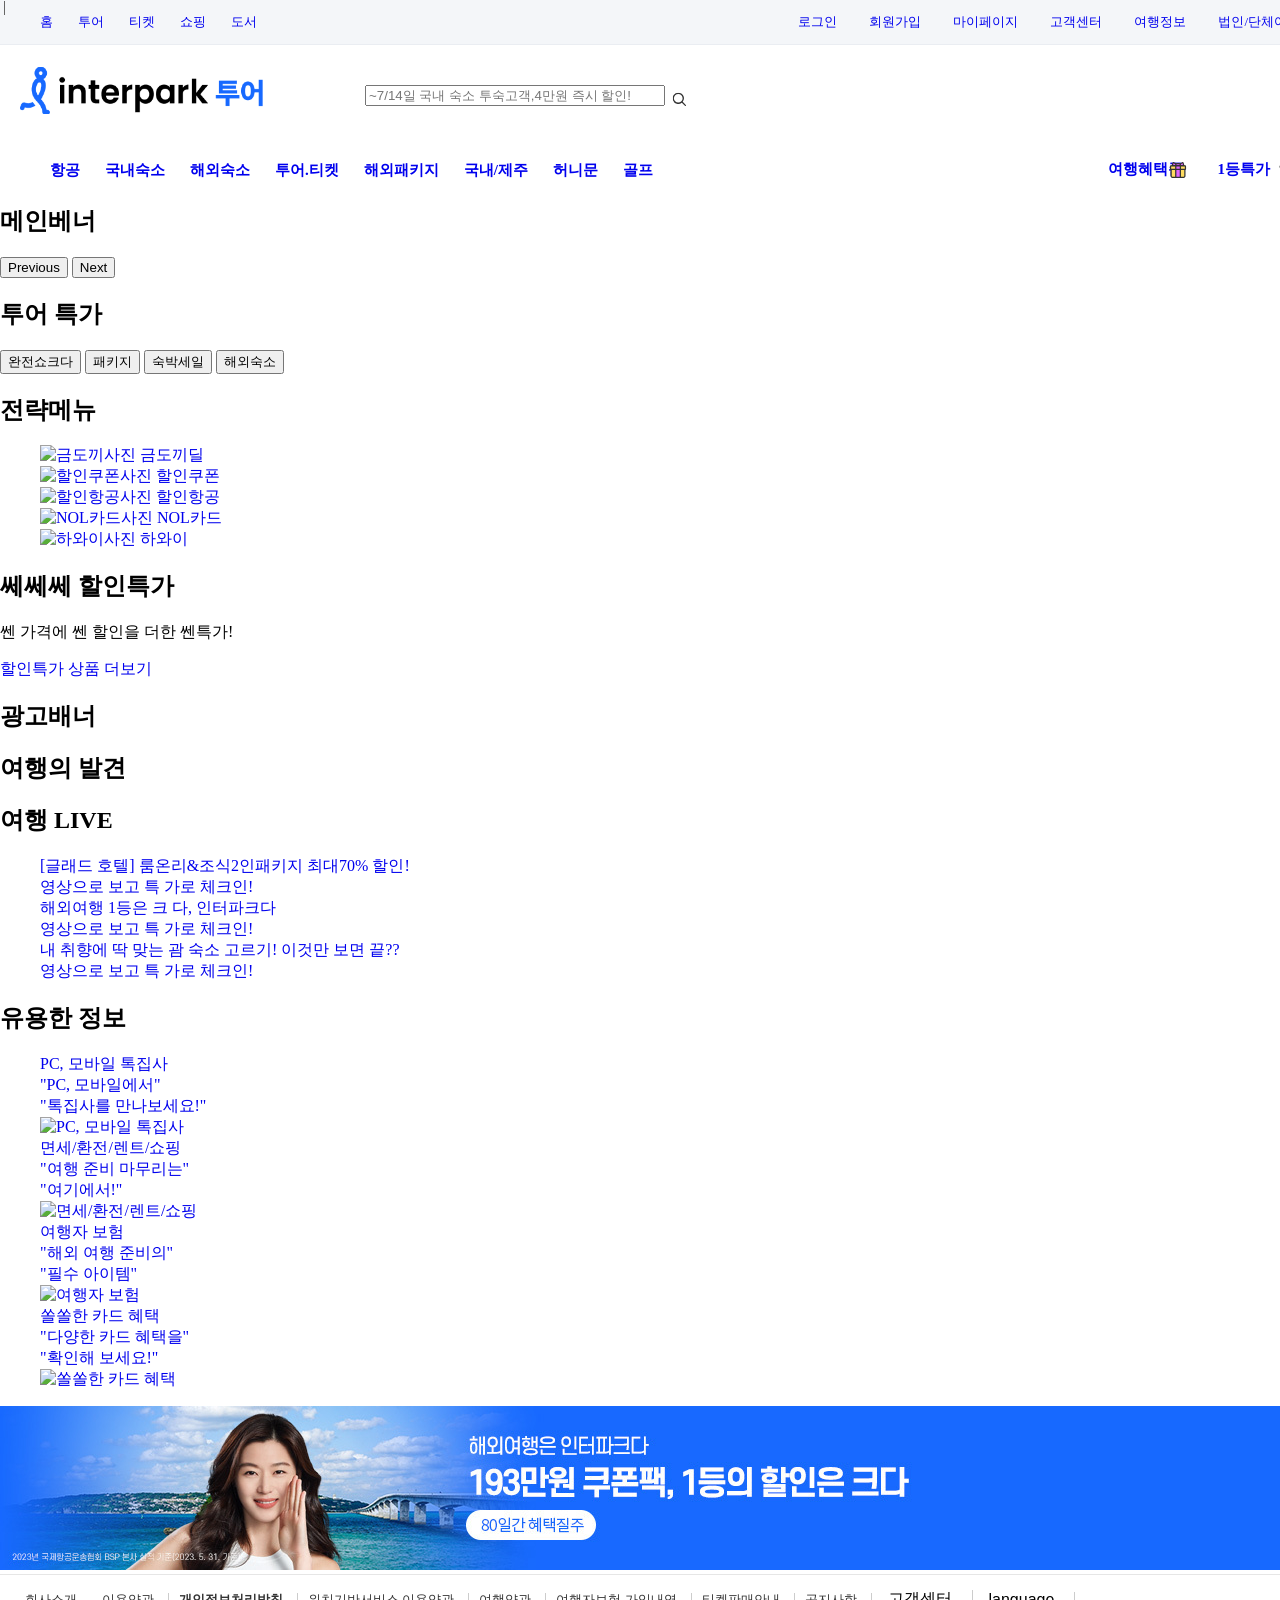
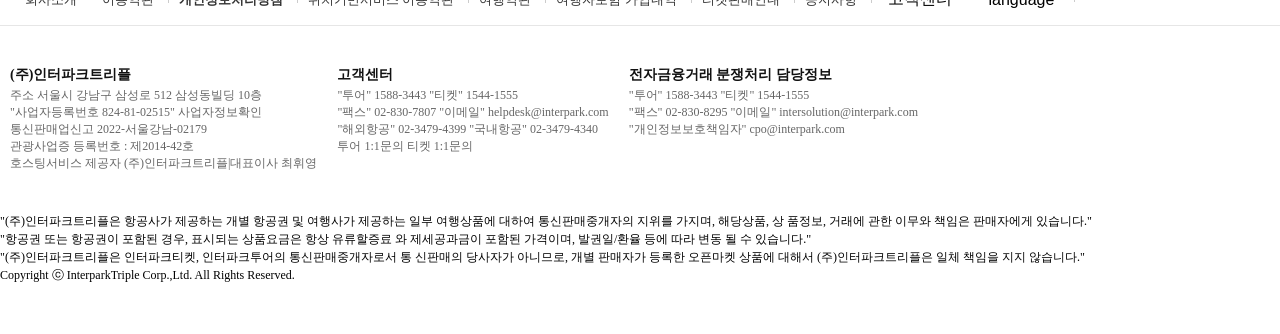
==== commit 1bb7f599: "손범규" ====
--- a/interpark.html
+++ b/interpark.html
@@ -76,7 +76,7 @@
         </div>
 
         <div class="headerserch">
-          <input class="headerserch1" type="search" placeholder="Search">
+          <input class="headerserch1" type="search" placeholder="~7/14일 국내 숙소 투숙고객,4만원 즉시 할인!">
           <!-- <button class="headerserch2" type="submit"><i class="fa fa-search"></i></button> -->
           <a class="headerserch2" href="#"><img class="aa" src="/resource/image/btn_search.svg" alt=""></a>
         </div>
--- a/resource/css/herder.css
+++ b/resource/css/herder.css
@@ -58,6 +58,9 @@
 .headerserch{
     position: relative;
     align-items: center;
+}
+.headerserch1 {
+    width:300px;
 }
 .headerserch2{
     position: absolute;
